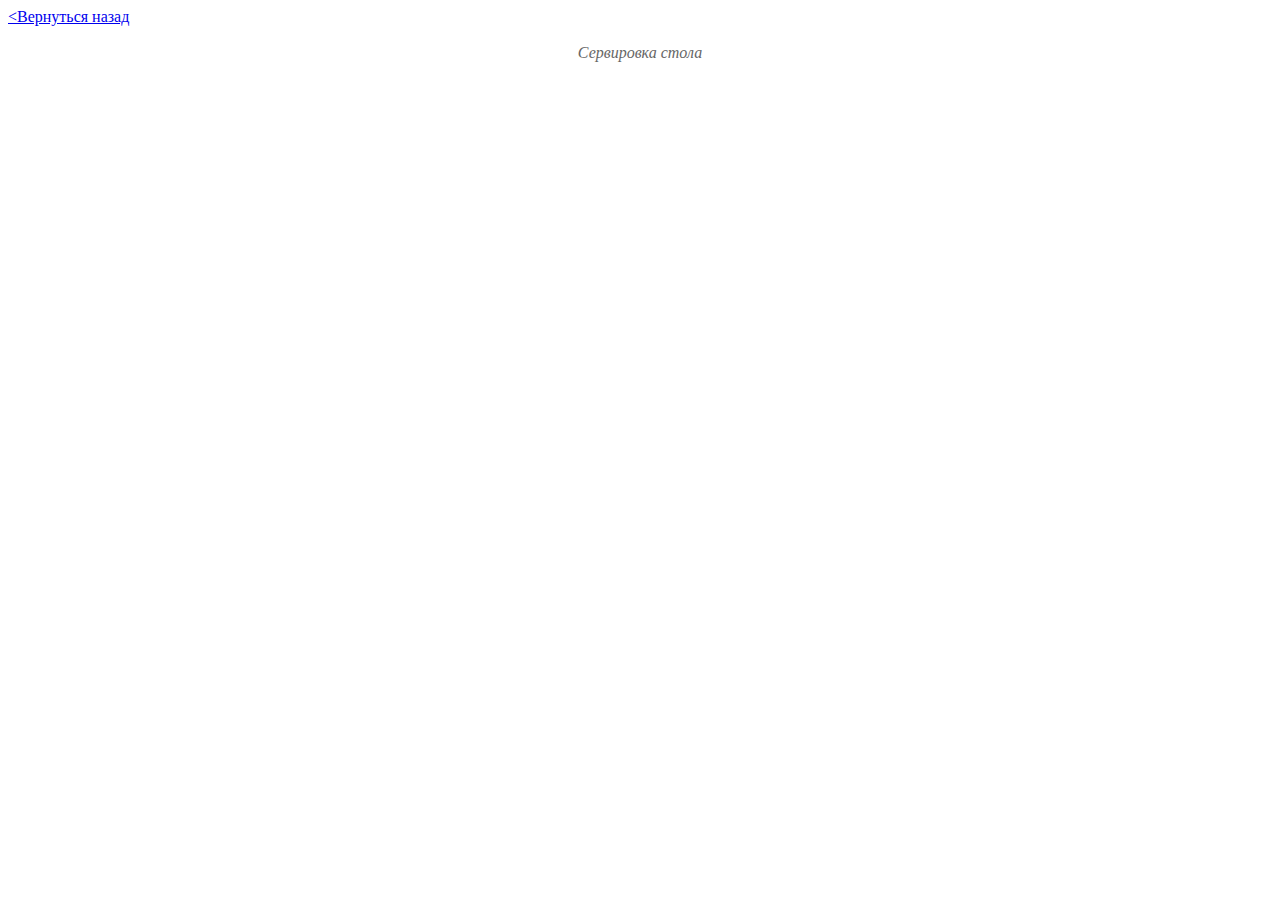
==== big-photo.html @ b32e53db "Add files via upload" ====
<!DOCTYPE html>
<html lang="en">
<head>
    <meta charset="UTF-8">
    <meta name="viewport" content="width=device-width, initial-scale=1.0">
    <title>Document</title>
    <style>
        .fig {
         display: block; 
         text-align: center; 
         font-style: italic; 
         margin-top: 0; 
         margin-bottom: 5px; 
         color: #666; 
        }
       </style>
</head>
<body>
    <a href="index.html">&lt;Вернуться назад</a>
    <figure class="fig">
        <img width="500px" src="/images/photo-2.jpg" alt="">
        <figcaption>Сервировка стола</figcaption>
    </figure>
</body>
</html>
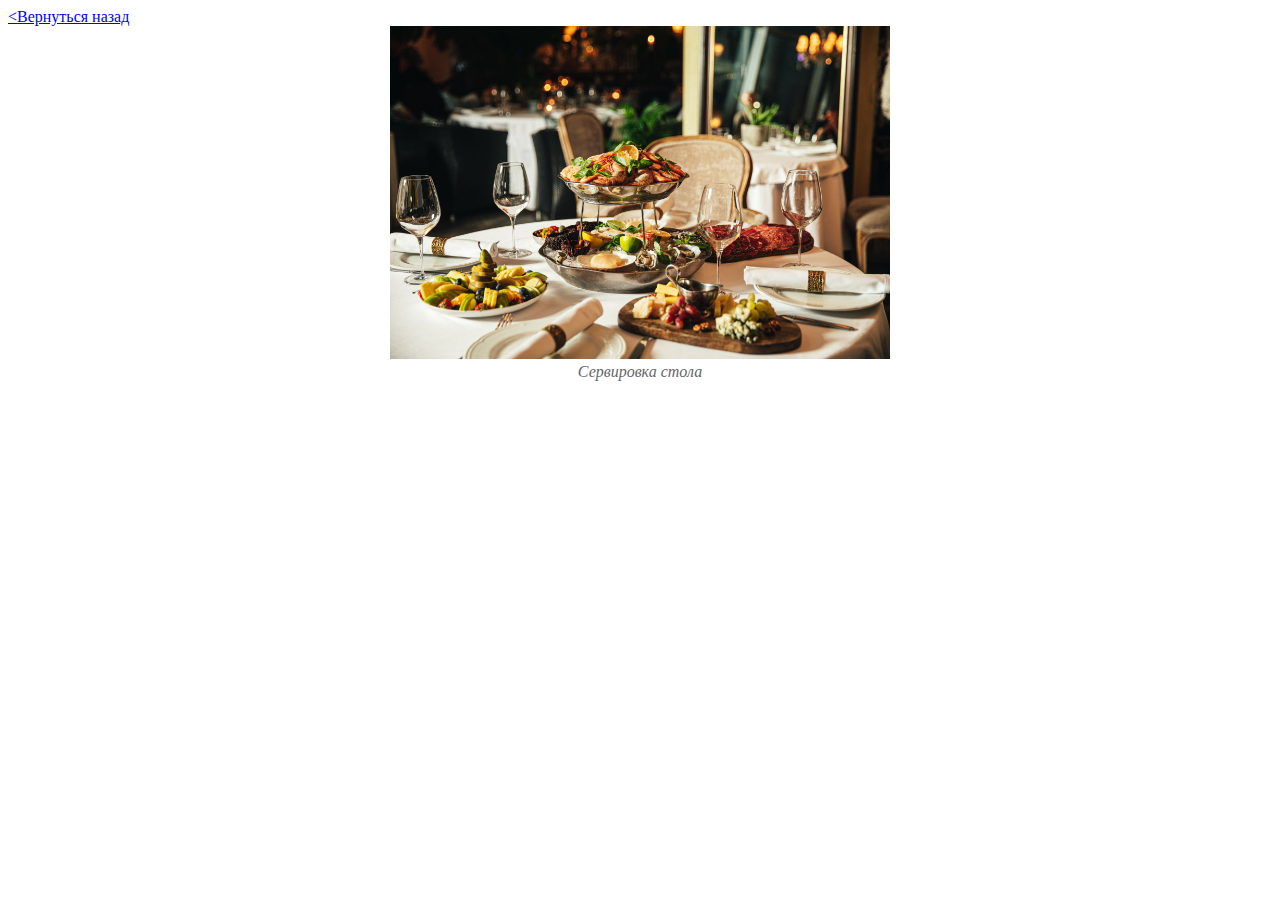
==== commit 4b1578b3: "Update big-photo.html" ====
--- a/big-photo.html
+++ b/big-photo.html
@@ -18,8 +18,8 @@
 <body>
     <a href="index.html">&lt;Вернуться назад</a>
     <figure class="fig">
-        <img width="500px" src="/images/photo-2.jpg" alt="">
+        <img width="500px" src="photo-2.jpg" alt="">
         <figcaption>Сервировка стола</figcaption>
     </figure>
 </body>
-</html>+</html>
